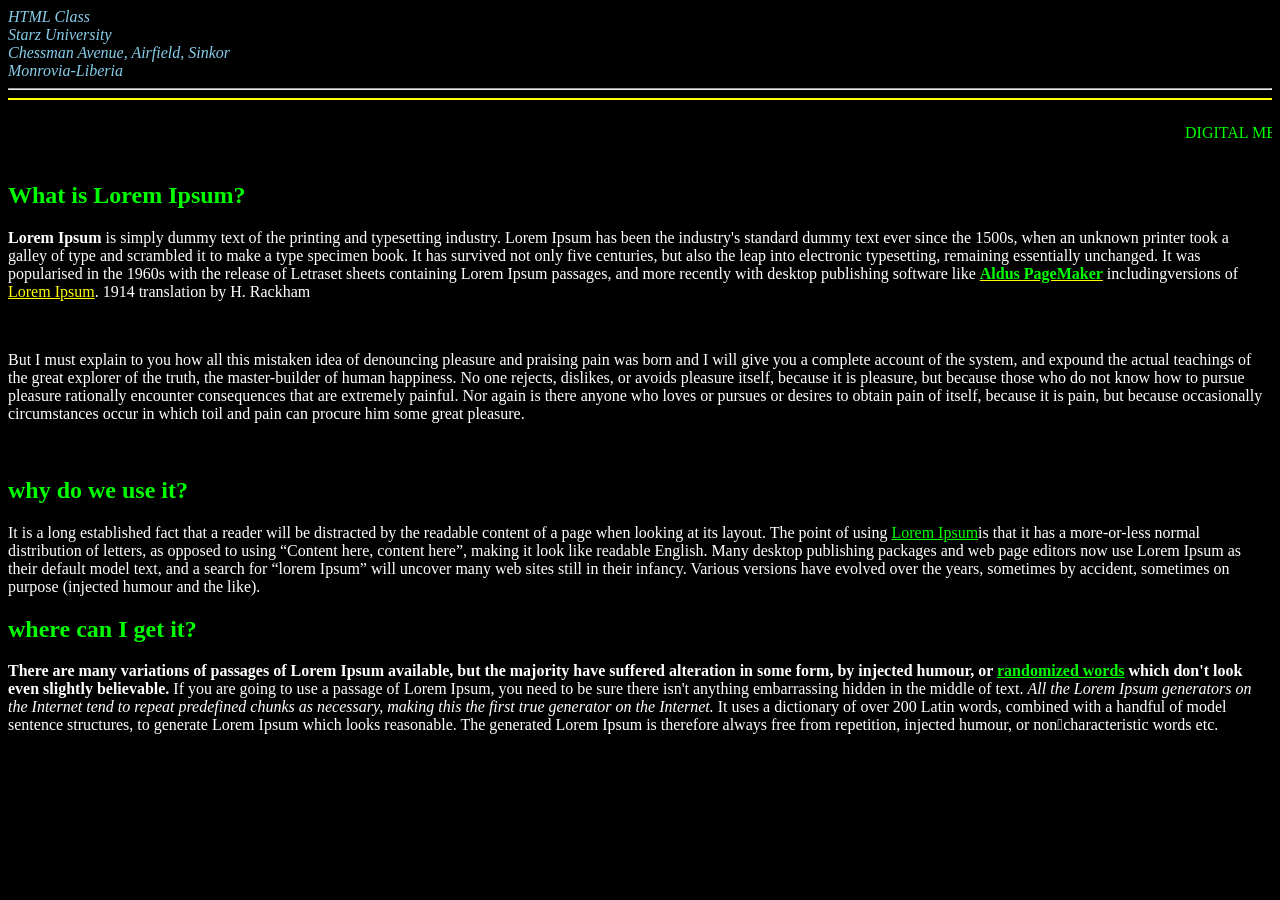
==== Class.html @ 70c40696 "Add files via upload" ====
<!DOCTYPE html>
<html>

<head>
    <meta charset="UTF-8">
    <meta name="viewport" content="width=device-width, initial-scale=1">
    <meta name="author" content="S.Markargen kpokpa"/>
    <meta name="keywords" content="Lorem, Ipsum/">
    <title> HTML CLASS</title>
</head>

<body style="font-family: times new Roman; color: white;background-color: black">
  <address style="color:skyblue"> HTML Class<br/> Starz University<br>Chessman Avenue, Airfield, Sinkor<br>Monrovia-Liberia</address><hr/><hr color="yellow"/>
  <Marquee style="color: lime"><p>DIGITAL MEDIA (ART277)</p></marquee>
    
  <h2 style="font-family:Times New Roman; color:lime ">What is Lorem Ipsum?</h2>
  
    <p><b>Lorem Ipsum </b>is simply dummy text of the printing and typesetting industry. Lorem Ipsum has been the industry's standard dummy text ever since the 1500s, when an unknown printer took a galley of type and
    scrambled it to make a type specimen book. It has survived not only five centuries, but also the leap into
    electronic typesetting, remaining essentially unchanged. It was popularised in the 1960s with the release of
    Letraset sheets containing Lorem Ipsum passages, and more recently with desktop publishing software like
    <u style="color: yellow"><b style="color: lime">Aldus PageMaker</b></u> includingversions of <u style="color: yellow">Lorem Ipsum</u>. 1914 translation by H. Rackham </p><br/>
    
    <p>But I must explain to you how all this mistaken idea of denouncing pleasure and praising pain was
    born and I will give you a complete account of the system, and expound the actual teachings of the
    great explorer of the truth, the master-builder of human happiness. No one rejects, dislikes, or
    avoids pleasure itself, because it is pleasure, but because those who do not know how to pursue
    pleasure rationally encounter consequences that are extremely painful. Nor again is there anyone
    who loves or pursues or desires to obtain pain of itself, because it is pain, but because occasionally
    circumstances occur in which toil and pain can procure him some great pleasure.</p><br>
    
    <h2 style="color: lime"> why do we use it?</h2>
    
    <p>  It is a long established fact that a reader will be distracted by the readable content of a page when looking at its
    layout. The point of using <u style="color: lime">Lorem Ipsum</u>is that it has a more-or-less normal distribution of letters, as opposed to
    using “Content here, content here”, making it look like readable English. Many desktop publishing packages and
    web page editors now use Lorem Ipsum as their default model text, and a search for “lorem Ipsum” will uncover
    many web sites still in their infancy. Various versions have evolved over the years, sometimes by accident,
    sometimes on purpose (injected humour and the like).  </p>
    
    <h2 style="color: lime">where can I get it?</h2>
    
    <p>  <b>There are many variations of passages of Lorem Ipsum available, but the majority have suffered
    alteration in some form, by injected humour, or <u style="color:lime">randomized words</u> which don't look even slightly
    believable.</b> If you are going to use a passage of Lorem Ipsum, you need to be sure there isn't anything
    embarrassing hidden in the middle of text. <i>All the Lorem Ipsum generators on the Internet tend to repeat
    predefined chunks as necessary, making this the first true generator on the Internet.</i> It uses a dictionary of over
    200 Latin words, combined with a handful of model sentence structures, to generate Lorem Ipsum which looks
    reasonable. The generated Lorem Ipsum is therefore always free from repetition, injected humour, or non￾characteristic words etc.  </p>

</body>

</html>
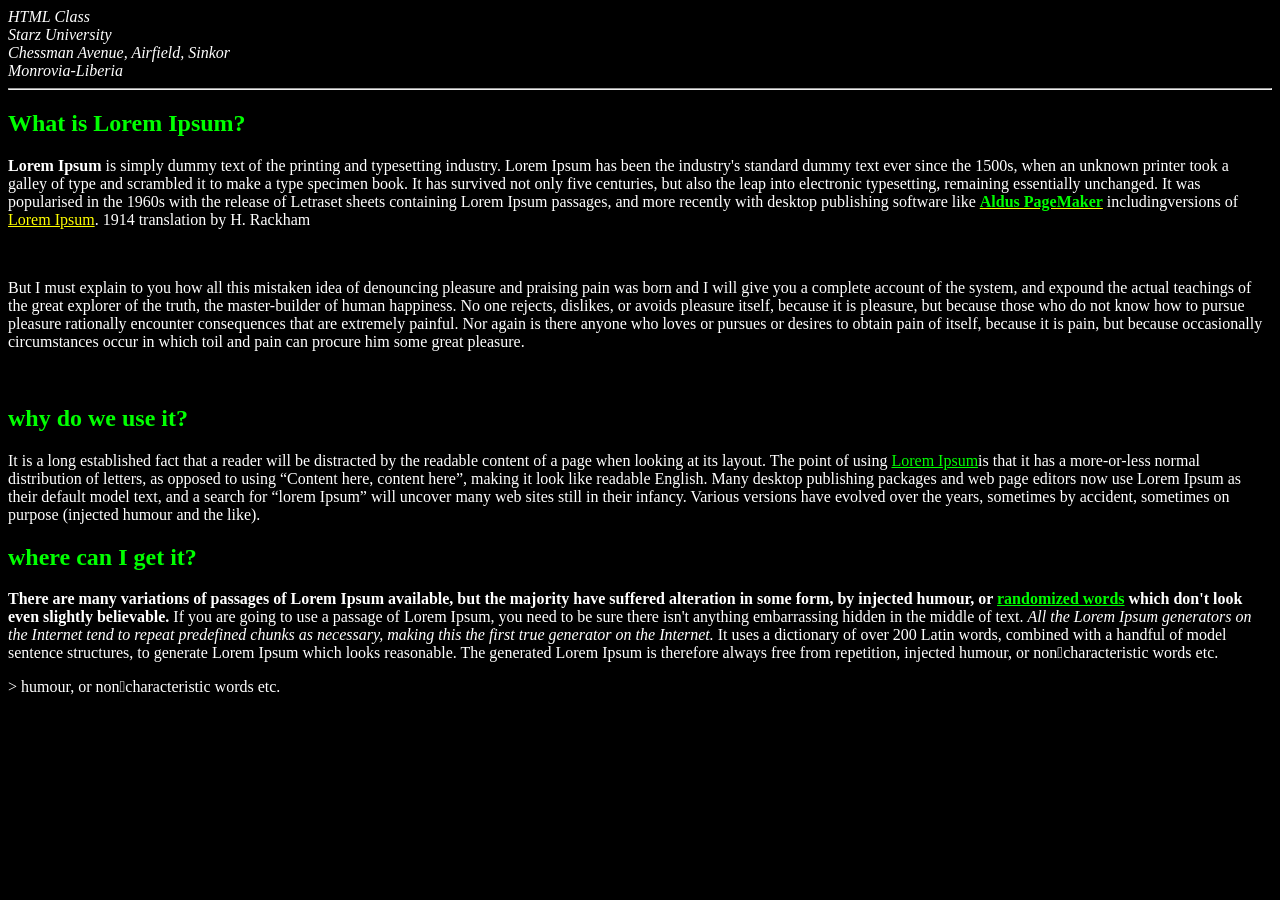
==== commit e831b939: "Add files via upload" ====
--- a/Class.html
+++ b/Class.html
@@ -10,8 +10,8 @@
 </head>
 
 <body style="font-family: times new Roman; color: white;background-color: black">
-  <address style="color:skyblue"> HTML Class<br/> Starz University<br>Chessman Avenue, Airfield, Sinkor<br>Monrovia-Liberia</address><hr/><hr color="yellow"/>
-  <Marquee style="color: lime"><p>DIGITAL MEDIA (ART277)</p></marquee>
+  <address style="color: white"> HTML Class<br/> Starz University<br>Chessman Avenue, Airfield, Sinkor<br>Monrovia-Liberia</address><hr/>
+  
     
   <h2 style="font-family:Times New Roman; color:lime ">What is Lorem Ipsum?</h2>
   
@@ -50,4 +50,15 @@
 
 </body>
 
+</html>
+
+>
+
+</body>
+
+</html>
+ humour, or non￾characteristic words etc.  </p>
+
+</body>
+
 </html>
